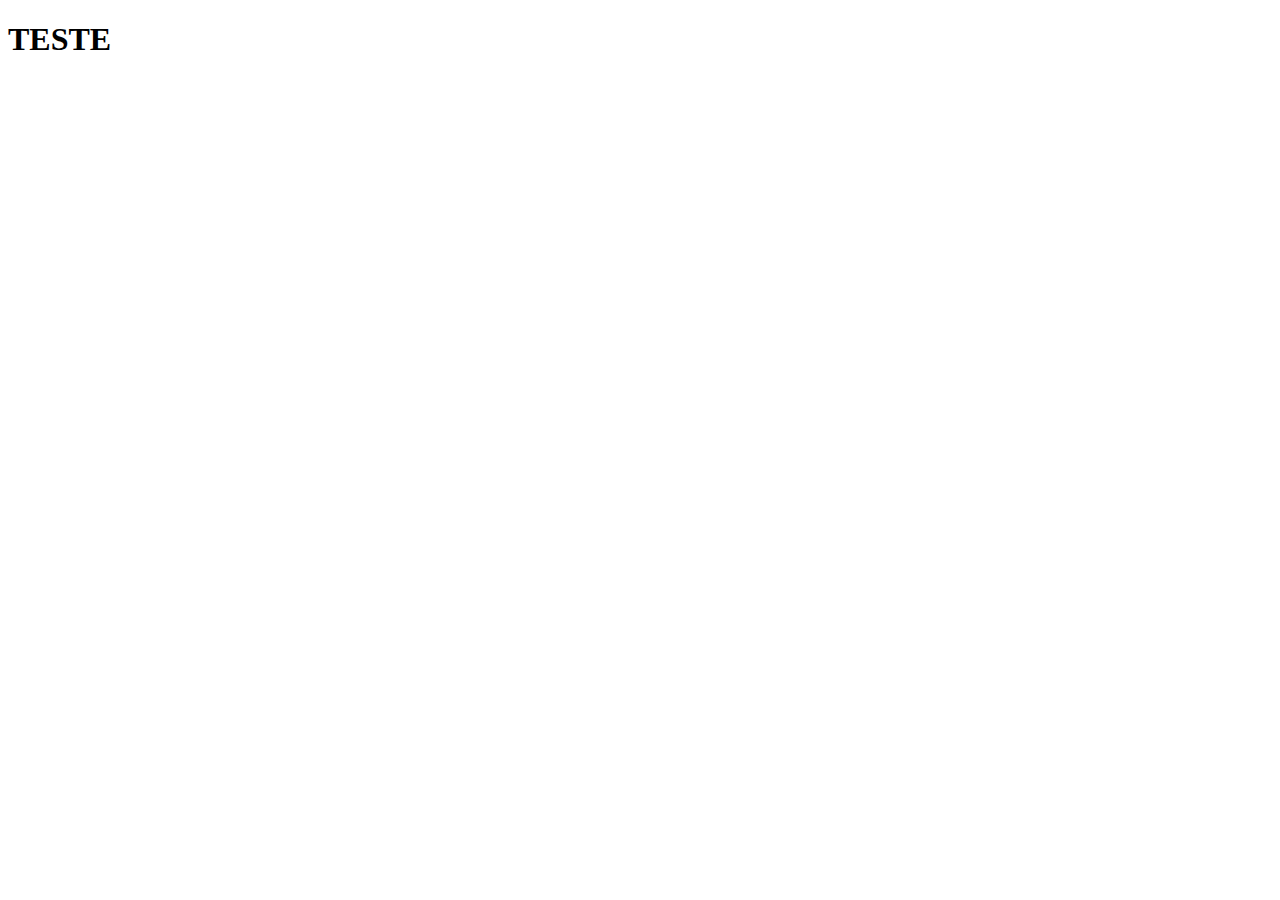
==== index.html @ 92aaade4 "testando pasta" ====
<!DOCTYPE html>
<html lang="en">
<head>
    <meta charset="UTF-8">
    <meta name="viewport" content="width=device-width, initial-scale=1.0">
    <title>Teste</title>
</head>
<body>
    <h1>TESTE</h1>
</body>
</html>
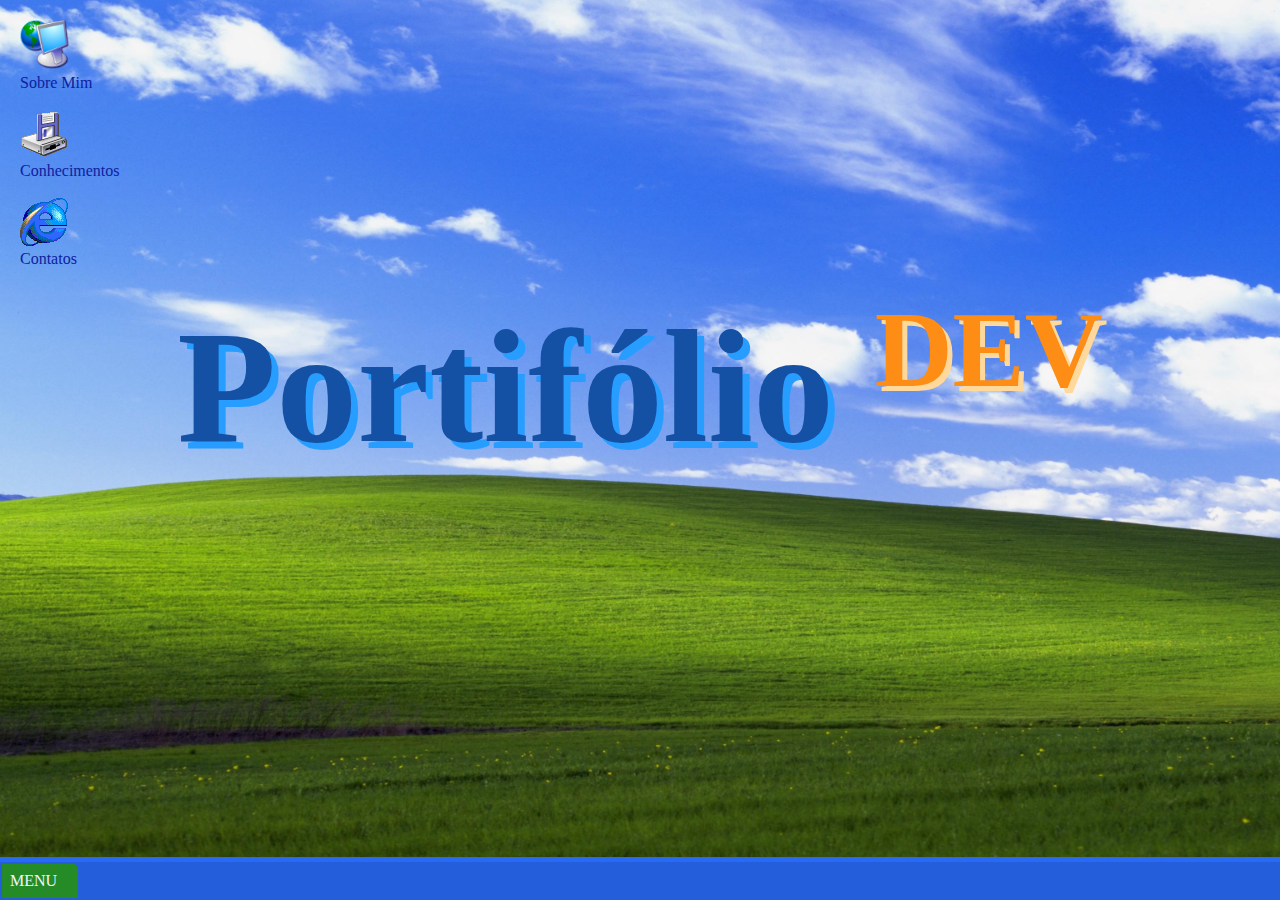
==== commit 6a843e1b: "atualizando" ====
--- a/index.html
+++ b/index.html
@@ -1,11 +1,83 @@
 <!DOCTYPE html>
-<html lang="en">
+<html lang="pt-br">
 <head>
     <meta charset="UTF-8">
     <meta name="viewport" content="width=device-width, initial-scale=1.0">
-    <title>Teste</title>
+    <title>Portifolio Pessoal</title>
+    <link rel="stylesheet" href="style.css">
+
+ <style>
+    @font-face {
+        font-family: Xp-italic;
+        src: url(./fontes/OTF/GeneralSans-Italic.otf);
+    }
+
+    @font-face {
+        font-family: Xp-light;
+        src: url(./fontes/OTF/GeneralSans-Medium.otf);
+    }
+
+    @font-face {
+        font-family: Xp-SemiBold;
+        src: url(./fontes/OTF/GeneralSans-Semibold.otf);
+    }
+
+    @font-face {
+        font-family: XP-Italicbold;
+        src: url(./fontes/OTF/GeneralSans-MediumItalic.otf);
+    }
+
+    @font-face {
+        font-family: Utra-regular;
+        src: url(./fontes/OTF/Ultra-Regular.ttf);
+    }
+
+    @font-face {
+        font-family: Roboto-italic;
+        src: url(./fontes/OTF/Roboto-MediumItalic.ttf);
+    }
+
+    @font-face {
+        font-family: Roboto-bold;
+        src: url(./fontes/OTF/Roboto-Bold.ttf);
+    }
+
+
+  @import url('https://fonts.googleapis.com/css2?family=Black+Han+Sans&family=Maven+Pro:wght@400;500;600;700;800;900&family=Poppins&family=Russo+One&family=Ultra&display=swap');
+
+    
+ </style>
 </head>
 <body>
-    <h1>TESTE</h1>
+    <header>
+    <nav>
+     <ul class="icones">
+        <div><a href="./sobre mim/sobremim.html"><img src="./img/computer.png" alt="computer" width="50"></a></div>
+            <li class="icones"><a href="./sobre mim/sobremim.html" style="color: #0E21A0;">Sobre Mim</a></li>
+
+        <br>
+        <div><a href="./conhecimento/conhecimento.html"><img src="./img/disco.png" alt=""></a></div>
+            <li class="icones"><a href="./conhecimento/conhecimento.html" style="color: #0E21A0;">Conhecimentos</a></li>  
+
+        <br>
+        <div><a href="./contato/contato.html"><img src="./img/iconExplorer.png" alt=""></a></div>  
+            <li class="icones"><a href="./contato/contato.html" style="color: #0E21A0;">Contatos</a></li>
+     </ul>
+    </nav>
+    </header>
+
+    <main>
+
+        <div id="barramenu">
+            <div>
+            <a href="./index.html" id="menu">MENU</a>
+            </div>
+        </div>
+        
+          <h1 id="titulo">Portifólio <sup id="XP">DEV</sup></h1>
+           
+        
+       
+    </main>
 </body>
 </html>--- a/style.css
+++ b/style.css
@@ -0,0 +1,95 @@
+*{
+    margin: 0;
+    padding: 0;
+}
+
+body {
+    background-image: url(img/fundo.jpg);
+    background-repeat: no-repeat;
+    background-size: cover;
+    background-attachment: fixed;
+    /* height: 80vh;    */
+    overflow: hidden;
+}
+nav{
+    display: flex;
+    flex-direction: column;
+    margin: 20px;
+}
+
+li {
+   list-style: none;
+}
+
+a {
+    text-decoration: none;
+    font-family: Xp-light;
+}
+
+main {
+    height: 100%;
+}
+
+#barramenu {
+   position: fixed;
+   bottom: 0;
+   left: 0;
+   background-color: #245edb;
+   padding: 2px;
+   width: 2000px;
+   border-top:  5px solid  #2869f5;
+
+}
+
+#menu {
+    display: flex;
+    bottom: 0;
+    left: 0;
+    color: aliceblue;
+    background-color: #258b26;
+    padding: 8px;
+    border-radius: 0px 5px 0px 0px;
+    width:60px;
+    font-family: Roboto-italic;
+}
+
+#logoXP {
+    display: flex;
+    justify-content: center;
+    margin: 20px;
+    position: fixed;
+    padding-left: 30%;
+}
+
+#textoXp{
+    display: flex;
+    text-align: right;
+    justify-content: right;
+    margin-top: 0;
+    font-family: Teko-Regular;
+    font-size: 70px;
+    padding-right: 7%;  
+    position: fixed; 
+}
+
+#titulo{
+    text-align: center;
+    font-family: Utra-regular;
+    font-size: 18vh;
+    color: #1450A3;
+    text-shadow: 7px 7px #279EFF;
+    top: 20px;
+    bottom: 50px;
+}
+
+#XP {
+    color: #FD8D14;
+    text-shadow: 5px 5px #FFD89C;
+    font-size: 12vh;
+}
+
+.icones {
+    font-family: Roboto-bold;
+    color: black;
+  
+}
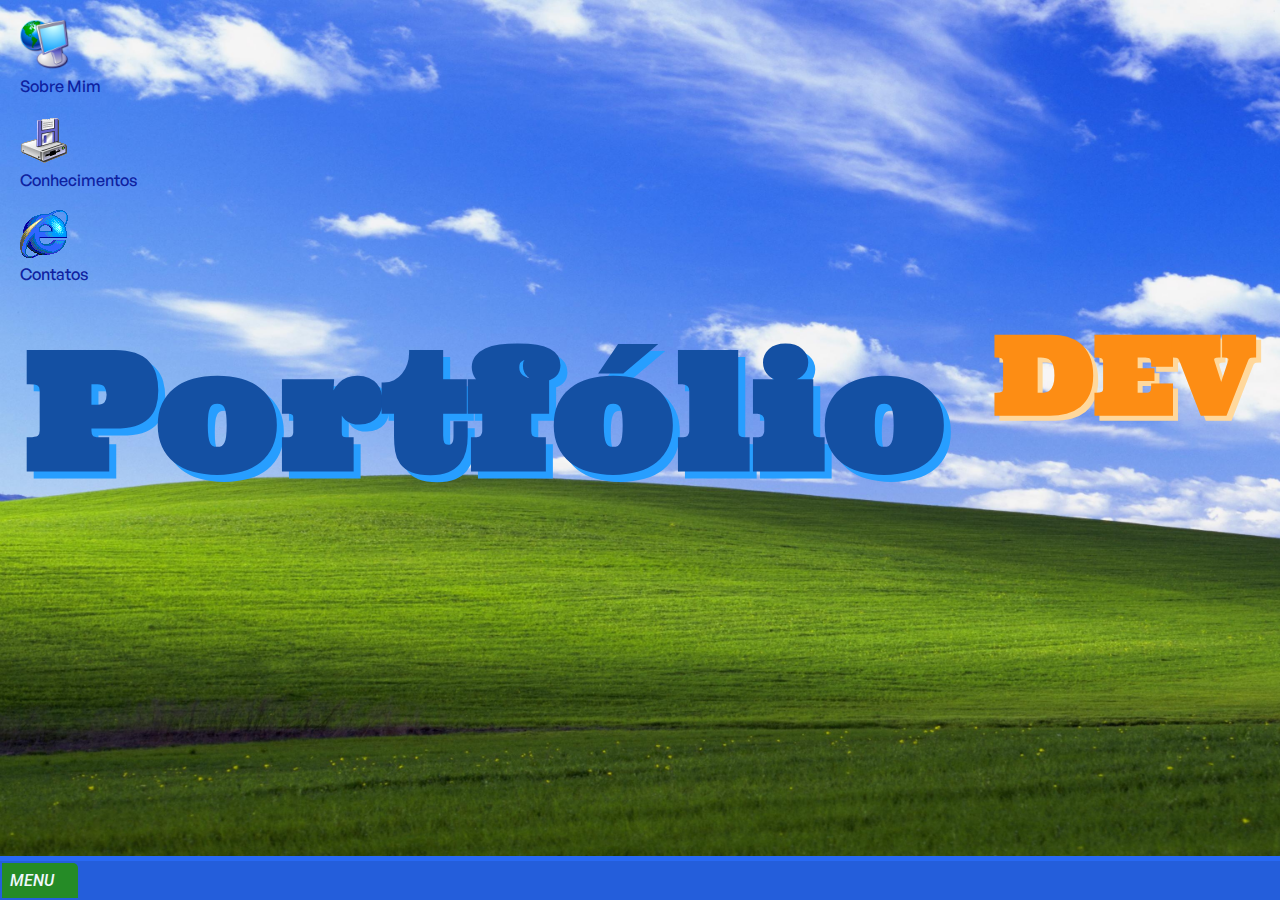
==== commit d9430e8d: "erro grafico" ====
--- a/index.html
+++ b/index.html
@@ -74,7 +74,7 @@
             </div>
         </div>
         
-          <h1 id="titulo">Portifólio <sup id="XP">DEV</sup></h1>
+          <h1 id="titulo">Portfólio <sup id="XP">DEV</sup></h1>
            
         
        
